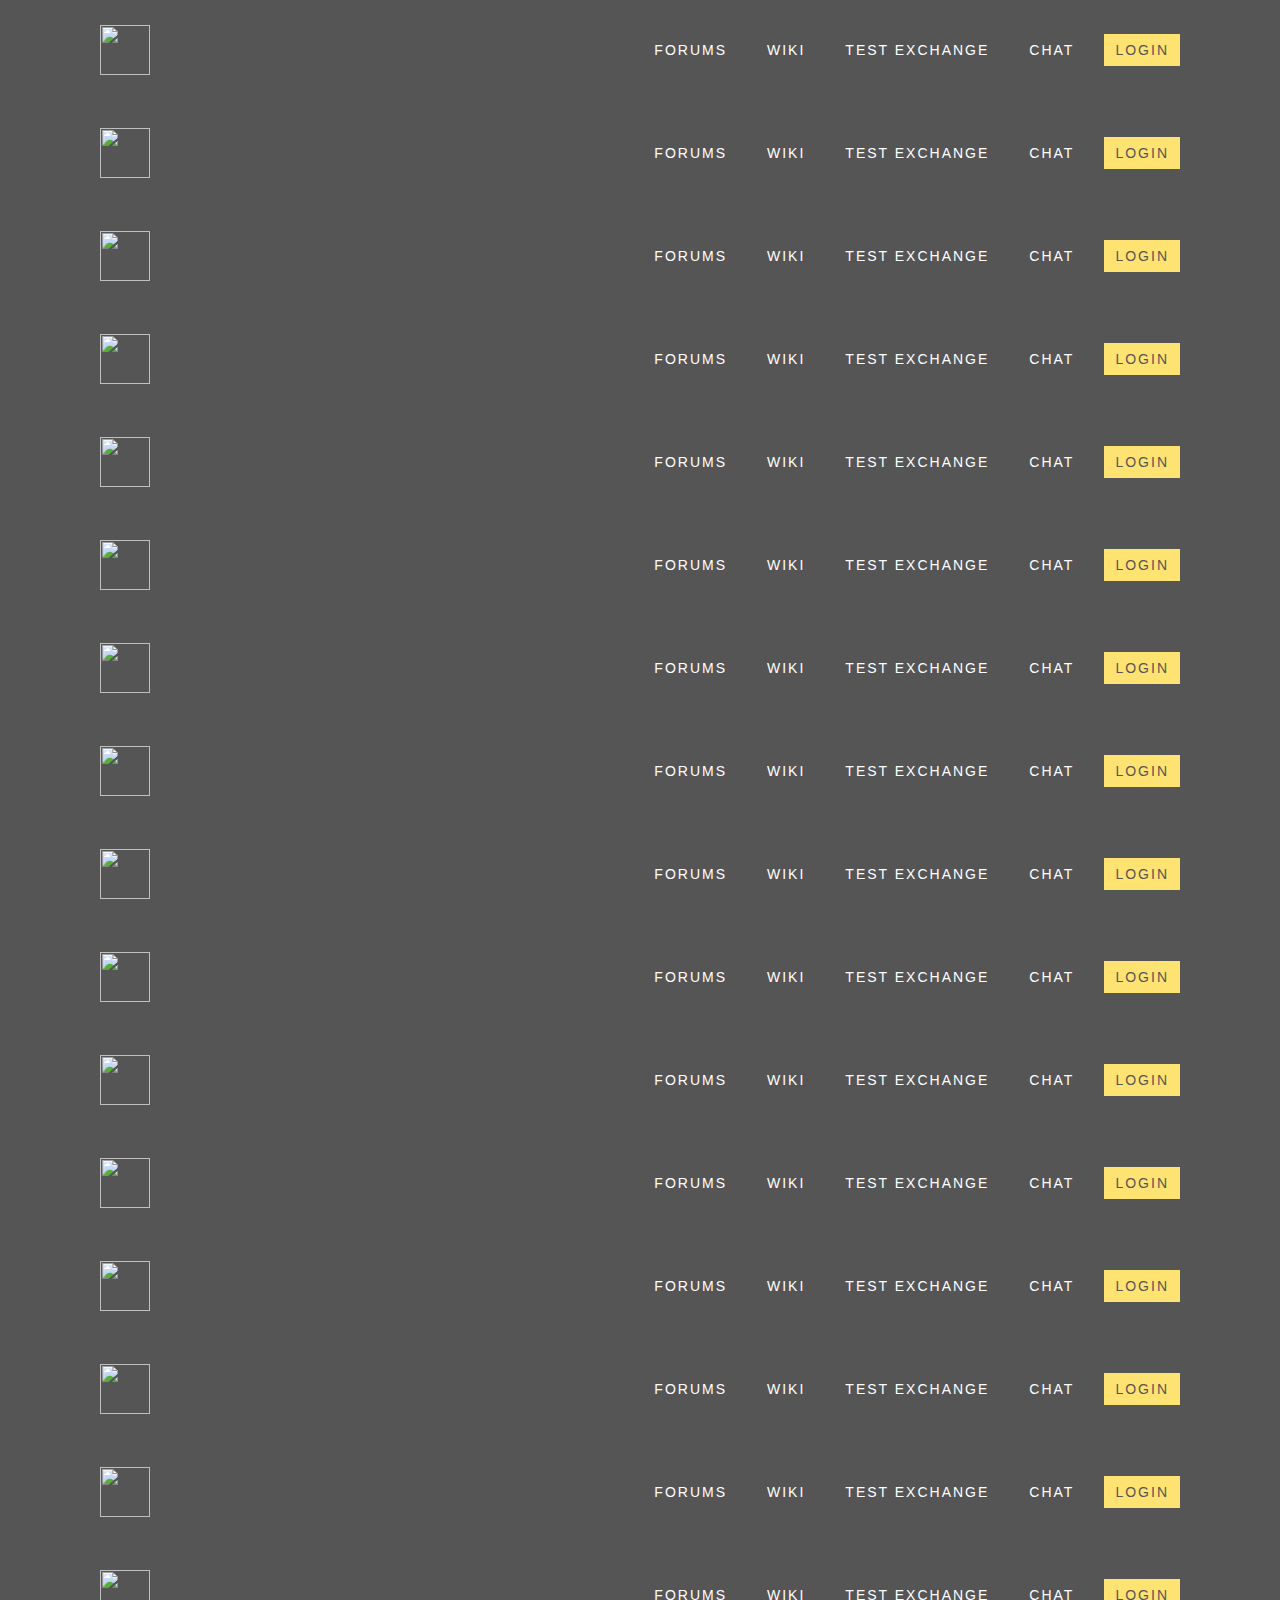
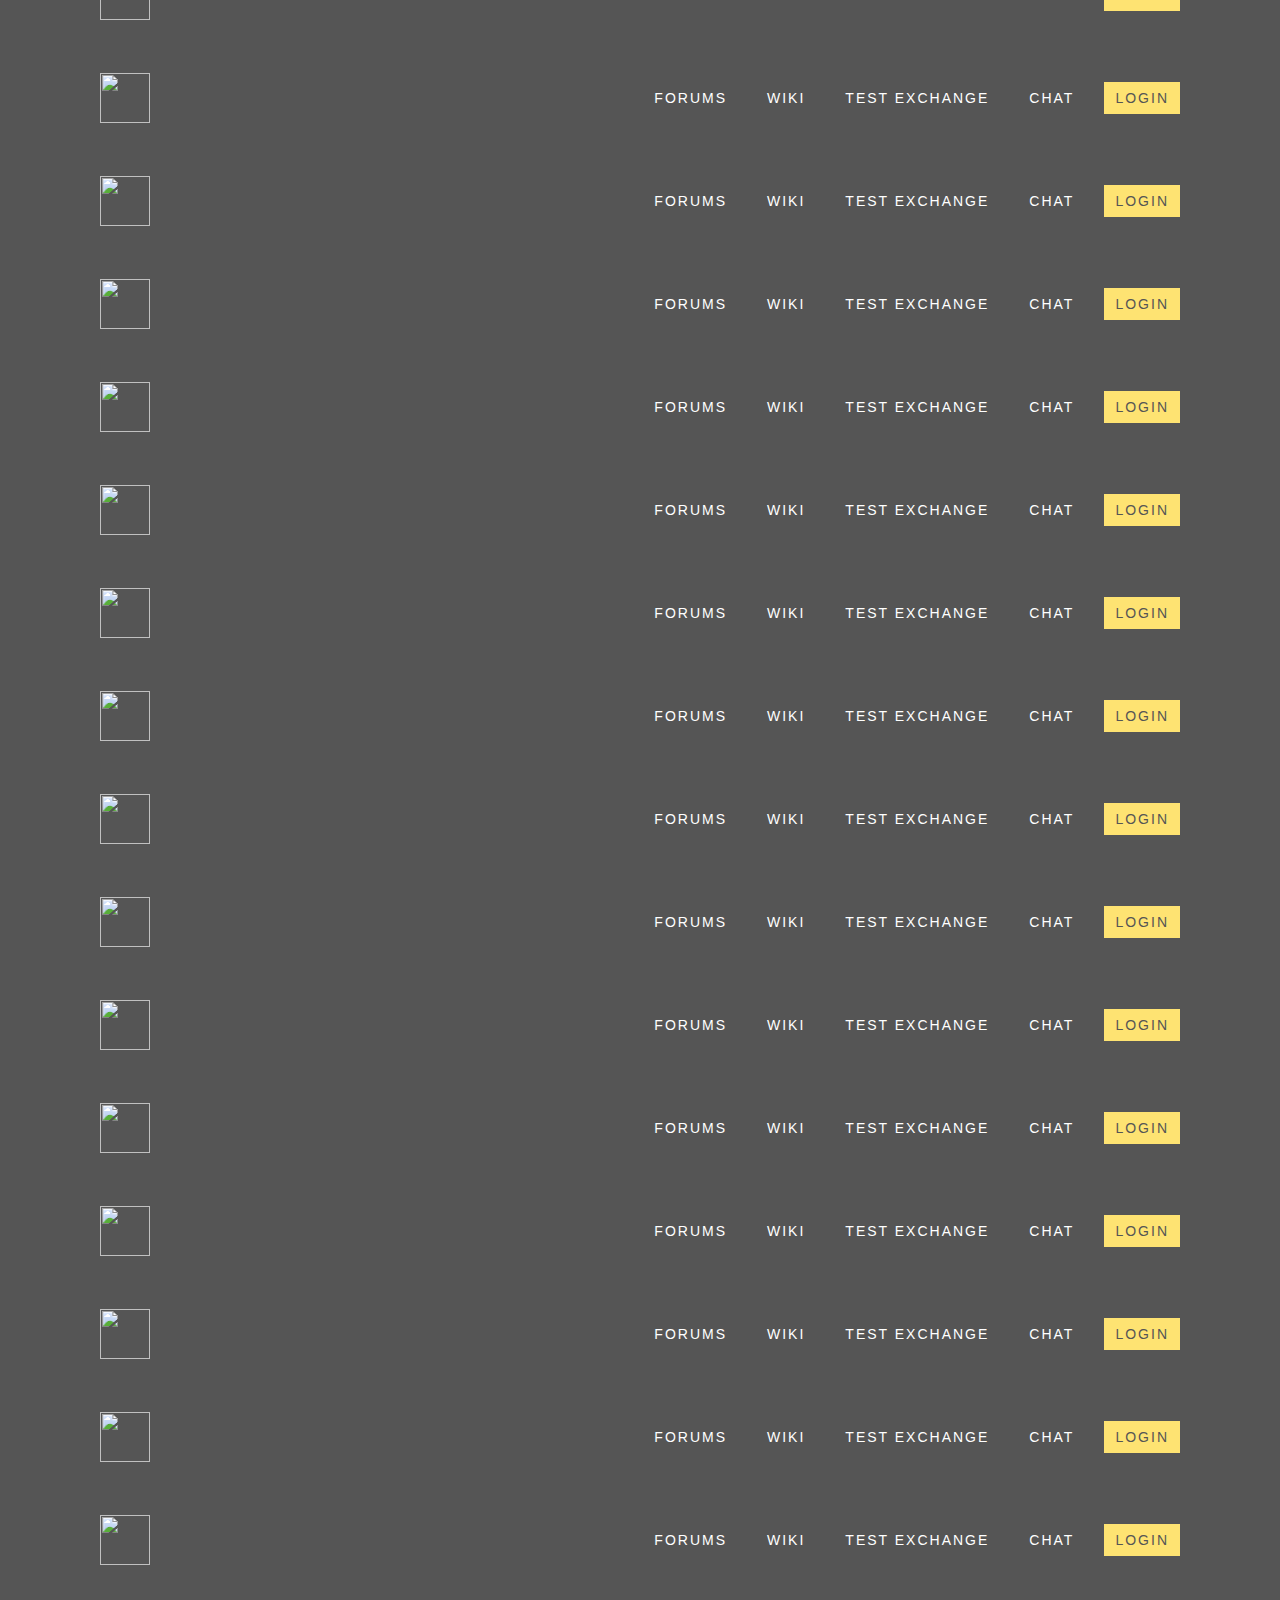
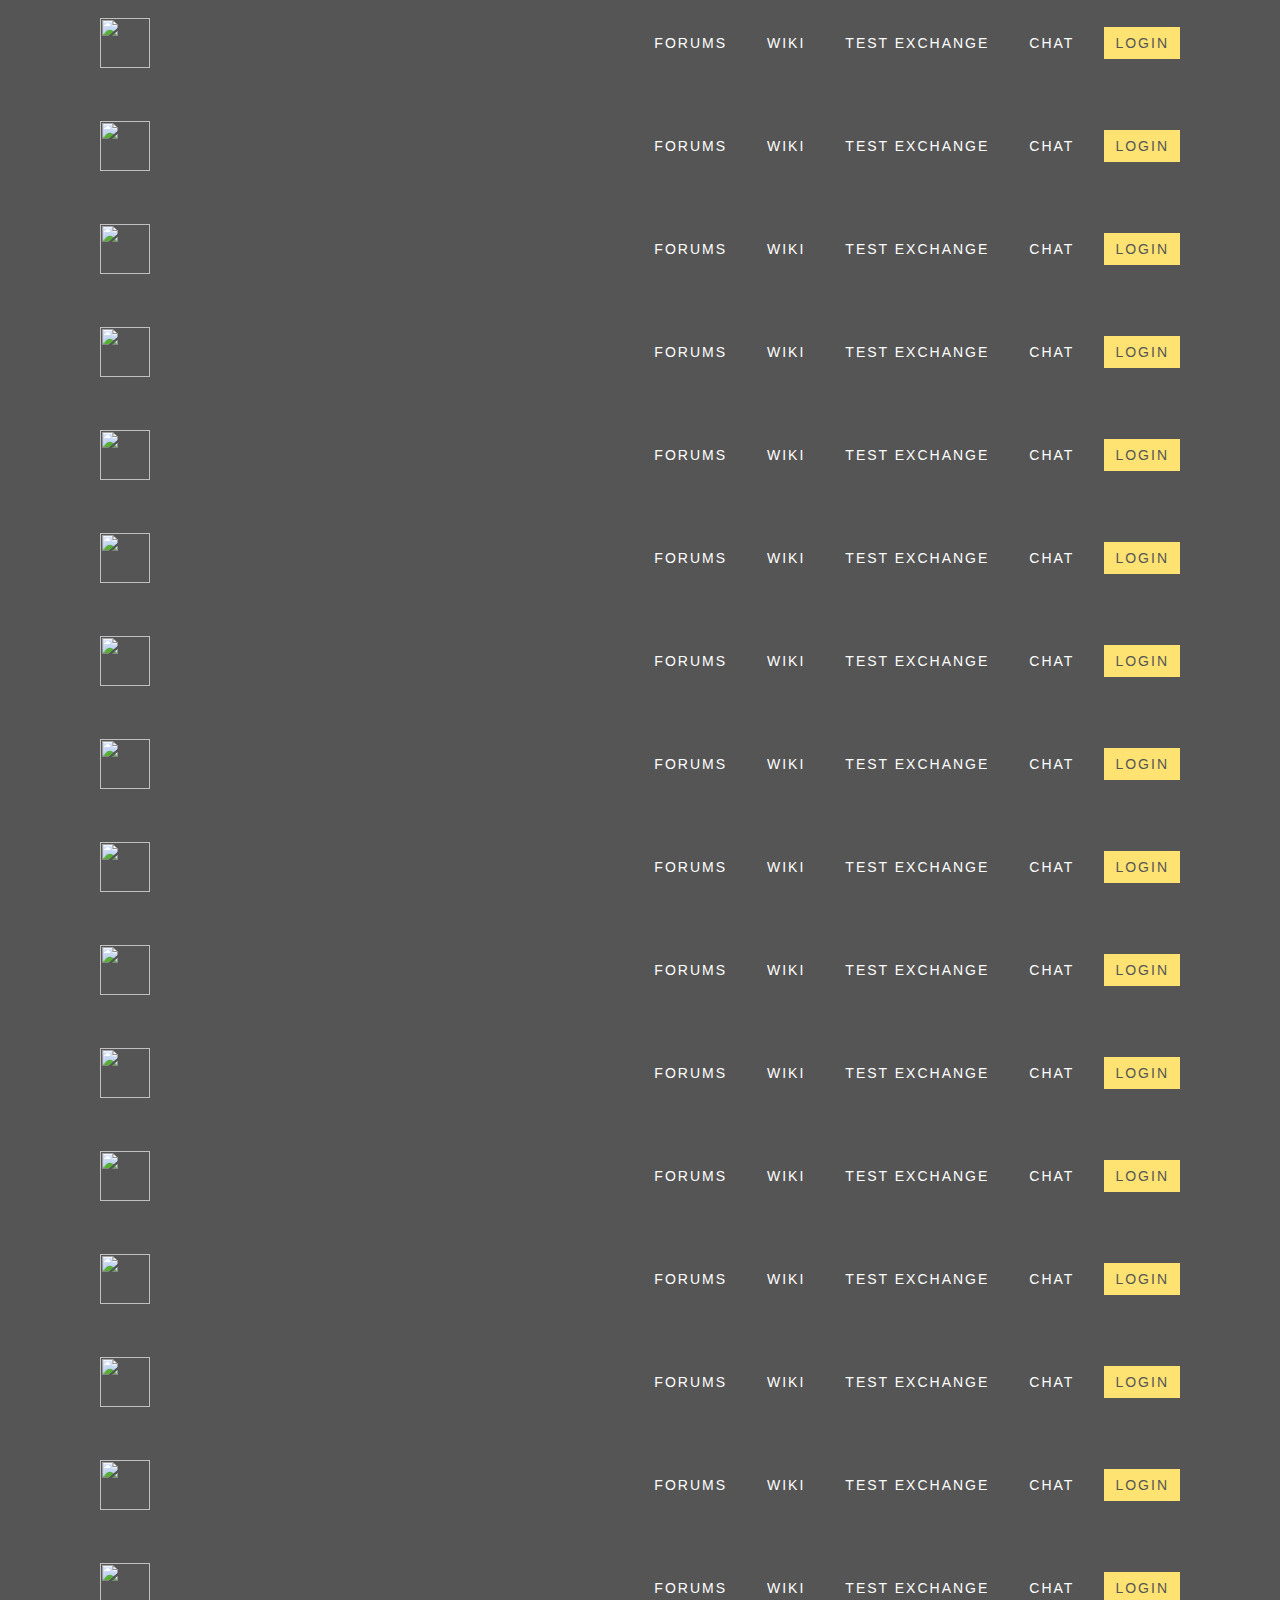
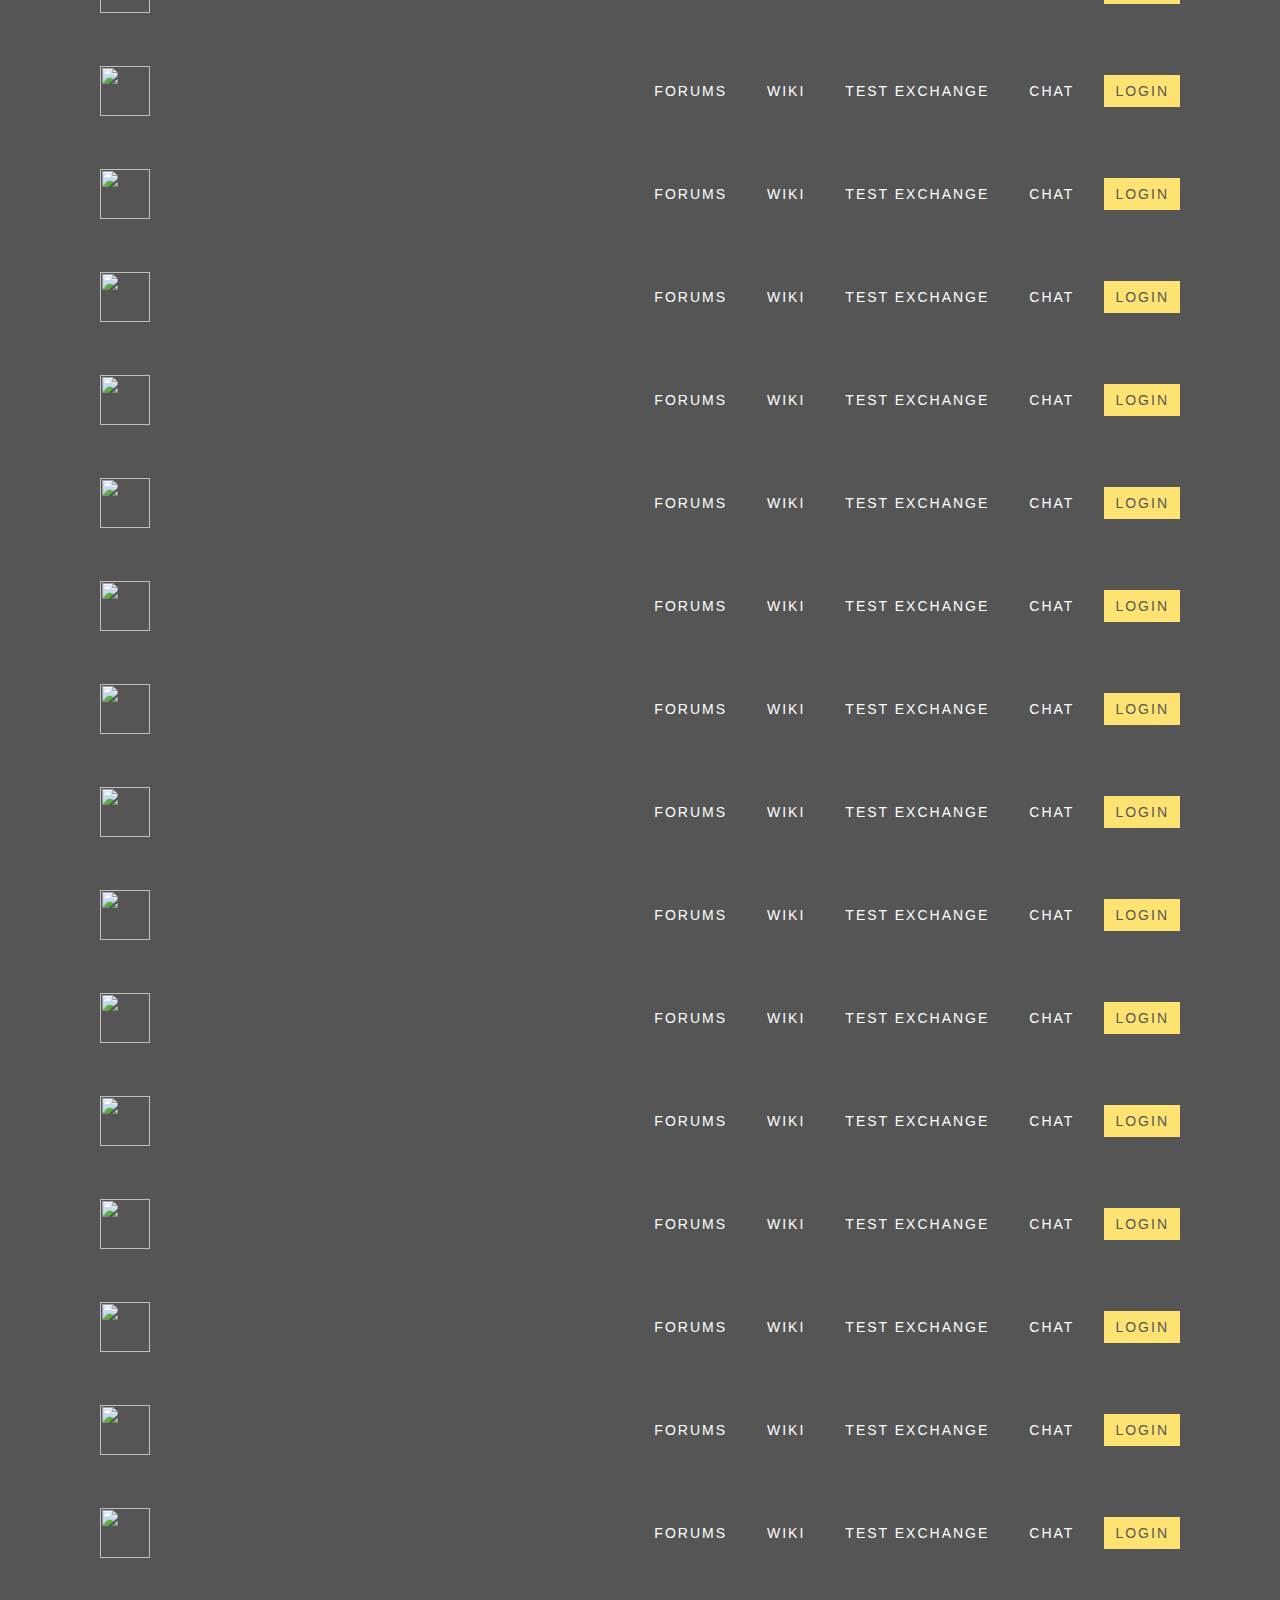
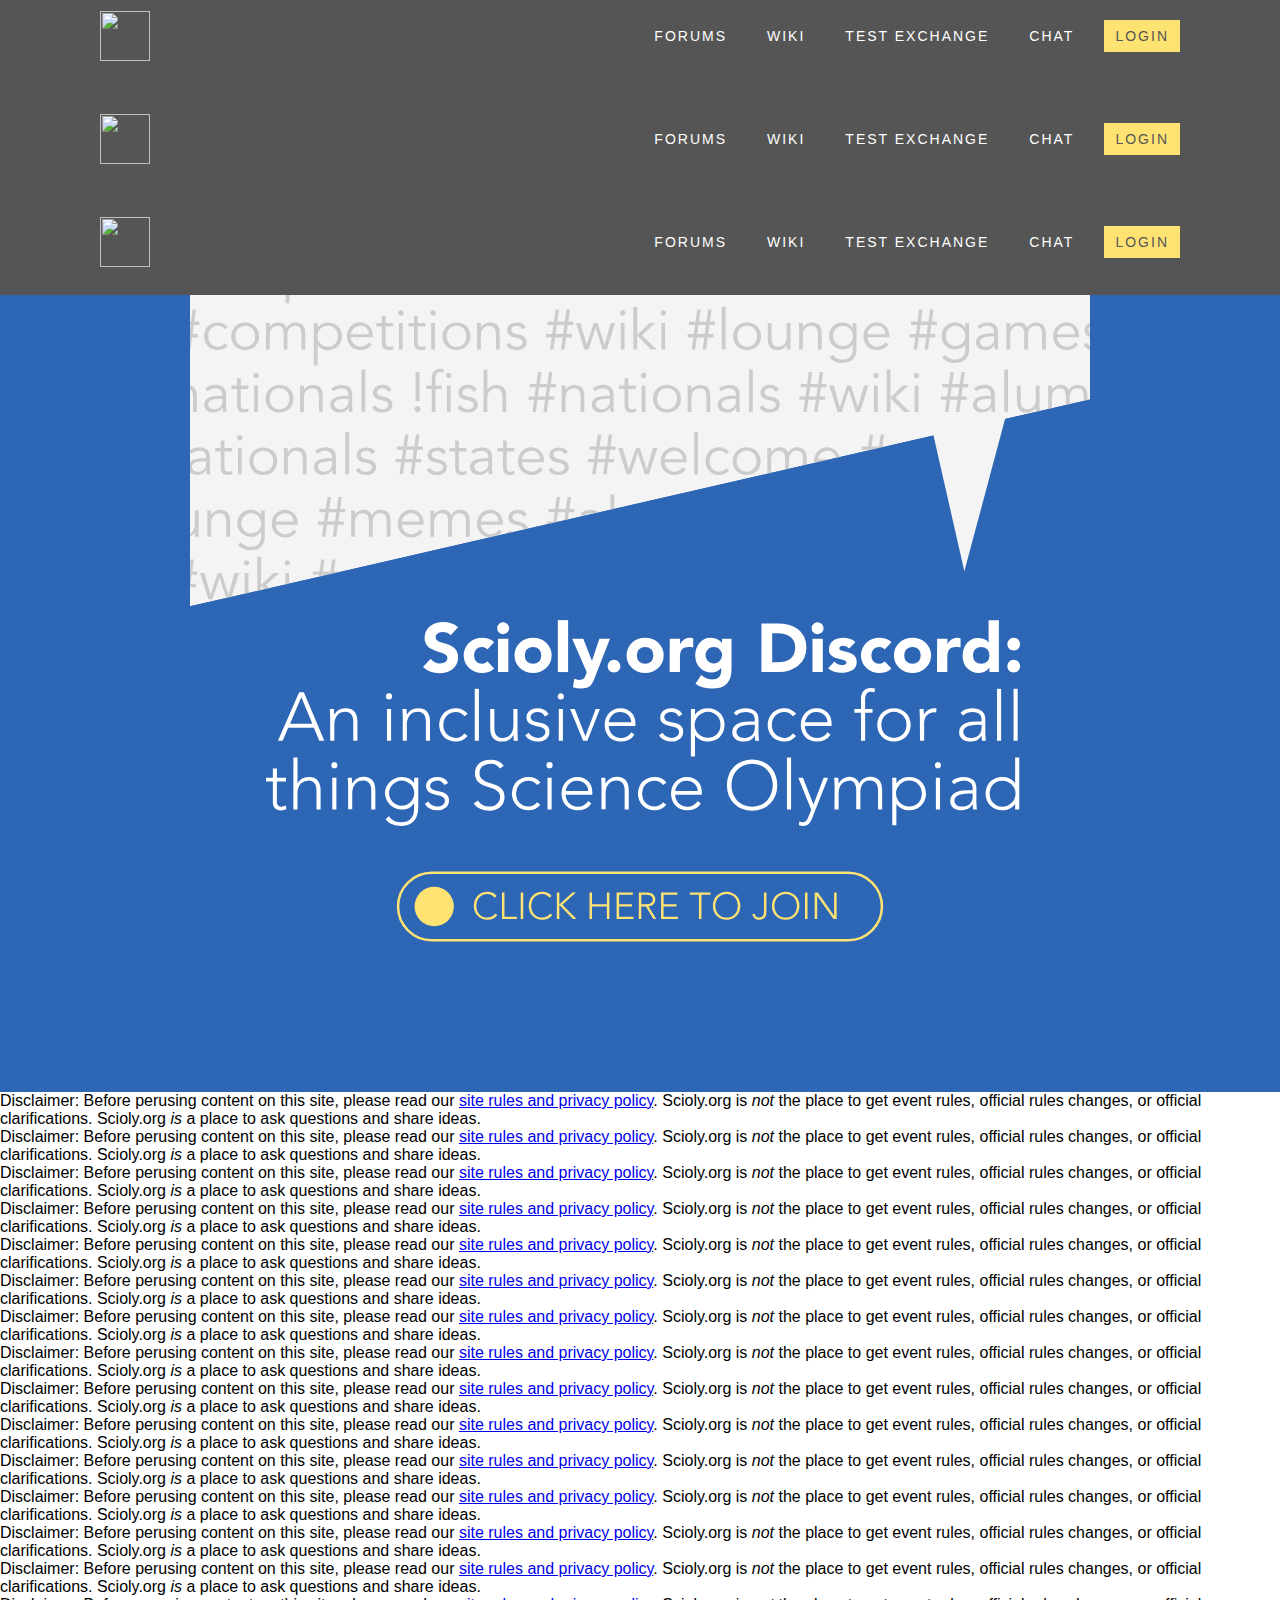
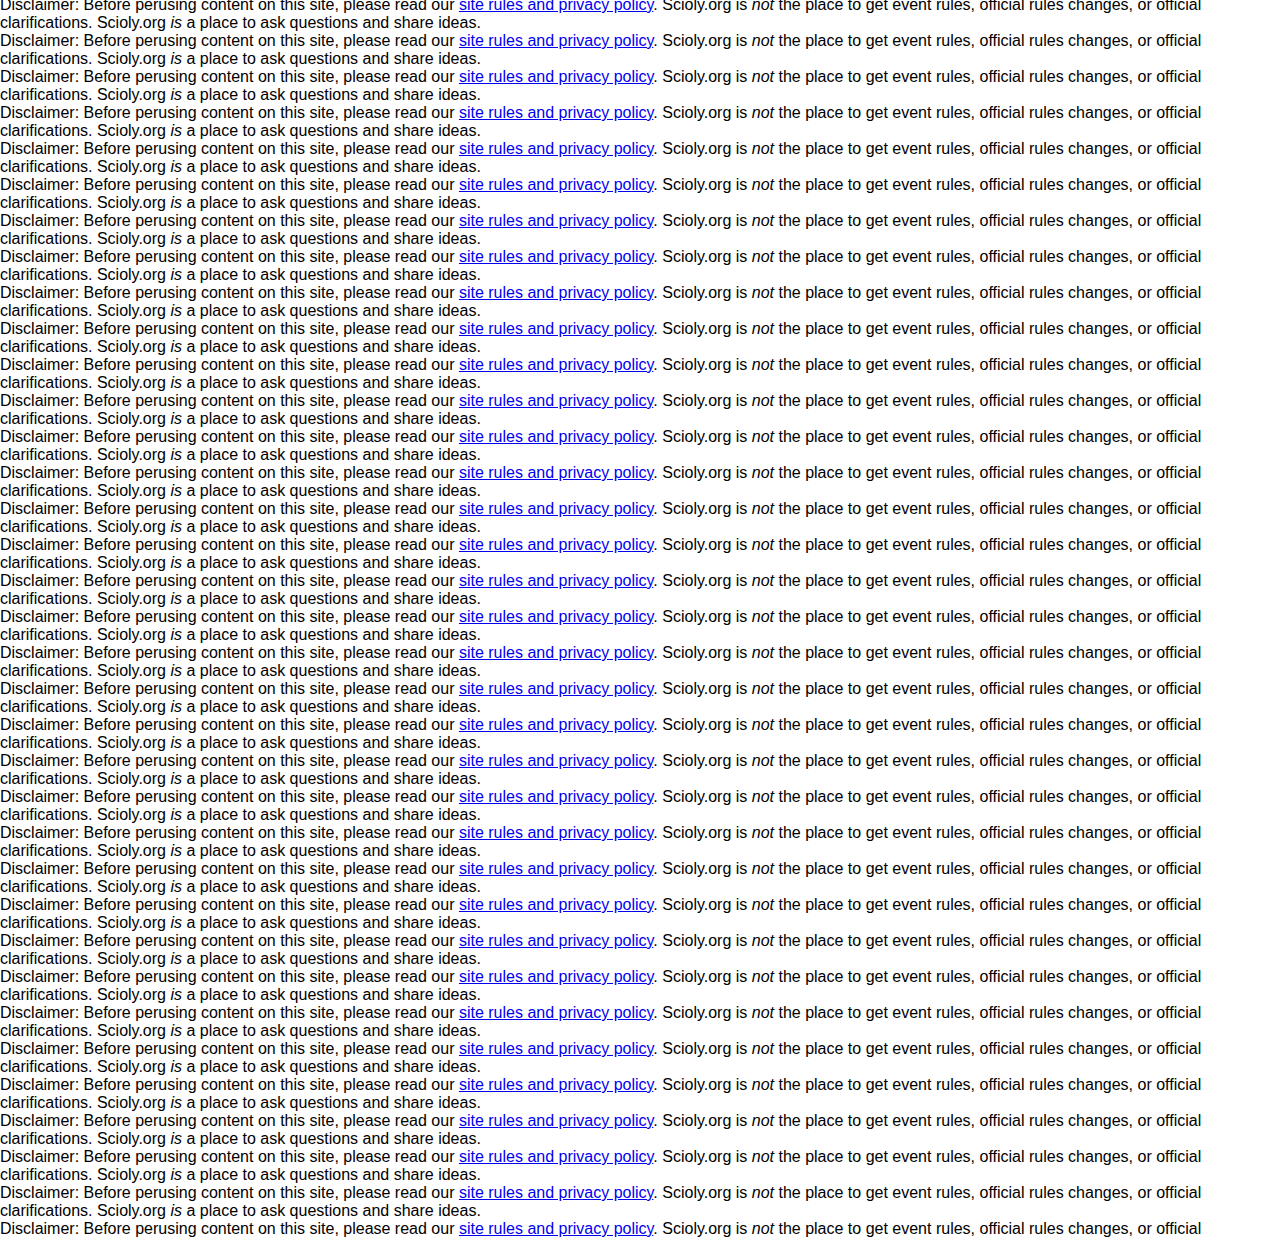
==== index.html @ 8f5db5a3 "Copied necessary files from server." ====
<!--
	Filepath:    /var/www/html/chat.php
	Description: Current page for Scioly.org Chat. Set the GET parameter `r` to control how it loads.
	Author:      bernard
	Last Edited: 2020/09/02
-->

<head>
	<title>Science Olympiad Student Center</title>
	<script async="" src="https://www.googletagmanager.com/gtag/js?id=UA-340310-6"></script>
	<script>window.dataLayer = window.dataLayer || []; function gtag(){dataLayer.push(arguments);} gtag('js', new Date()); gtag('config', 'UA-340310-6');</script>
	<script type="text/javascript" src="/src/js/jquery.min.js"></script>
	<script type="text/javascript" src="/src/js/main.js"></script>

	<style type="text/css" src="/src/css/main.css"></style>
</head>
<body>
	<div id="wrap">
		<a href="https://discord.gg/C9PGV6h"><img src="/src/img/discord_short.svg"/></a>
	</div>
	<style type="text/css">
		.site-nav { background-color: #555555; }
		#wrap { background-color: #2e66b6; text-align: center; }
		#wrap a img { max-width: 900px; }
	</style>
</body>
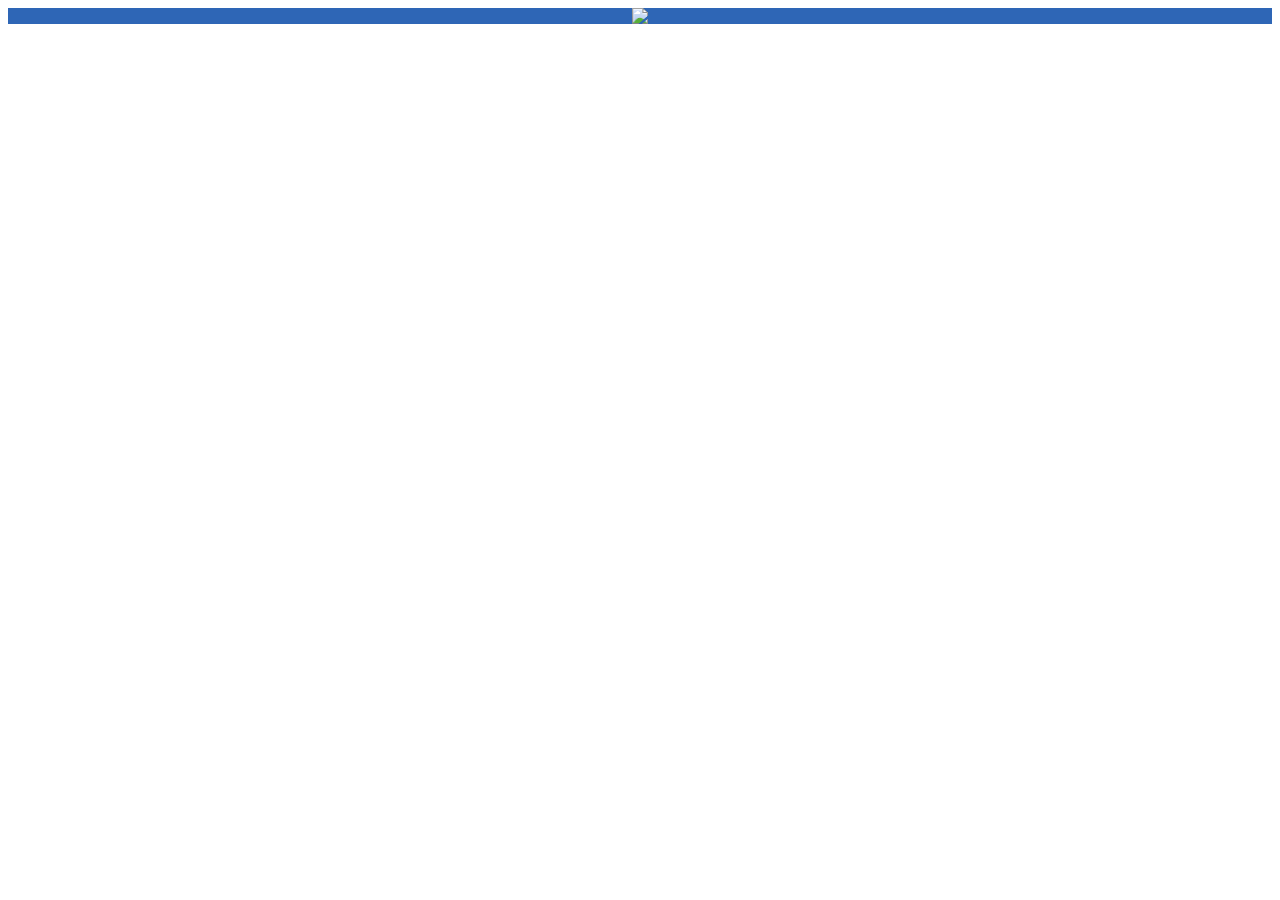
==== commit a8c49d81: "Fixed file paths." ====
--- a/index.html
+++ b/index.html
@@ -9,14 +9,14 @@
 	<title>Science Olympiad Student Center</title>
 	<script async="" src="https://www.googletagmanager.com/gtag/js?id=UA-340310-6"></script>
 	<script>window.dataLayer = window.dataLayer || []; function gtag(){dataLayer.push(arguments);} gtag('js', new Date()); gtag('config', 'UA-340310-6');</script>
-	<script type="text/javascript" src="/src/js/jquery.min.js"></script>
-	<script type="text/javascript" src="/src/js/main.js"></script>
+	<script type="text/javascript" src="/scioly.org/src/js/jquery.min.js"></script>
+	<script type="text/javascript" src="/scioly.org/src/js/main.js"></script>
 
-	<style type="text/css" src="/src/css/main.css"></style>
+	<style type="text/css" src="/scioly.org/src/css/main.css"></style>
 </head>
 <body>
 	<div id="wrap">
-		<a href="https://discord.gg/C9PGV6h"><img src="/src/img/discord_short.svg"/></a>
+		<a href="https://discord.gg/C9PGV6h"><img src="/scioly.org/src/img/discord_short.svg"/></a>
 	</div>
 	<style type="text/css">
 		.site-nav { background-color: #555555; }
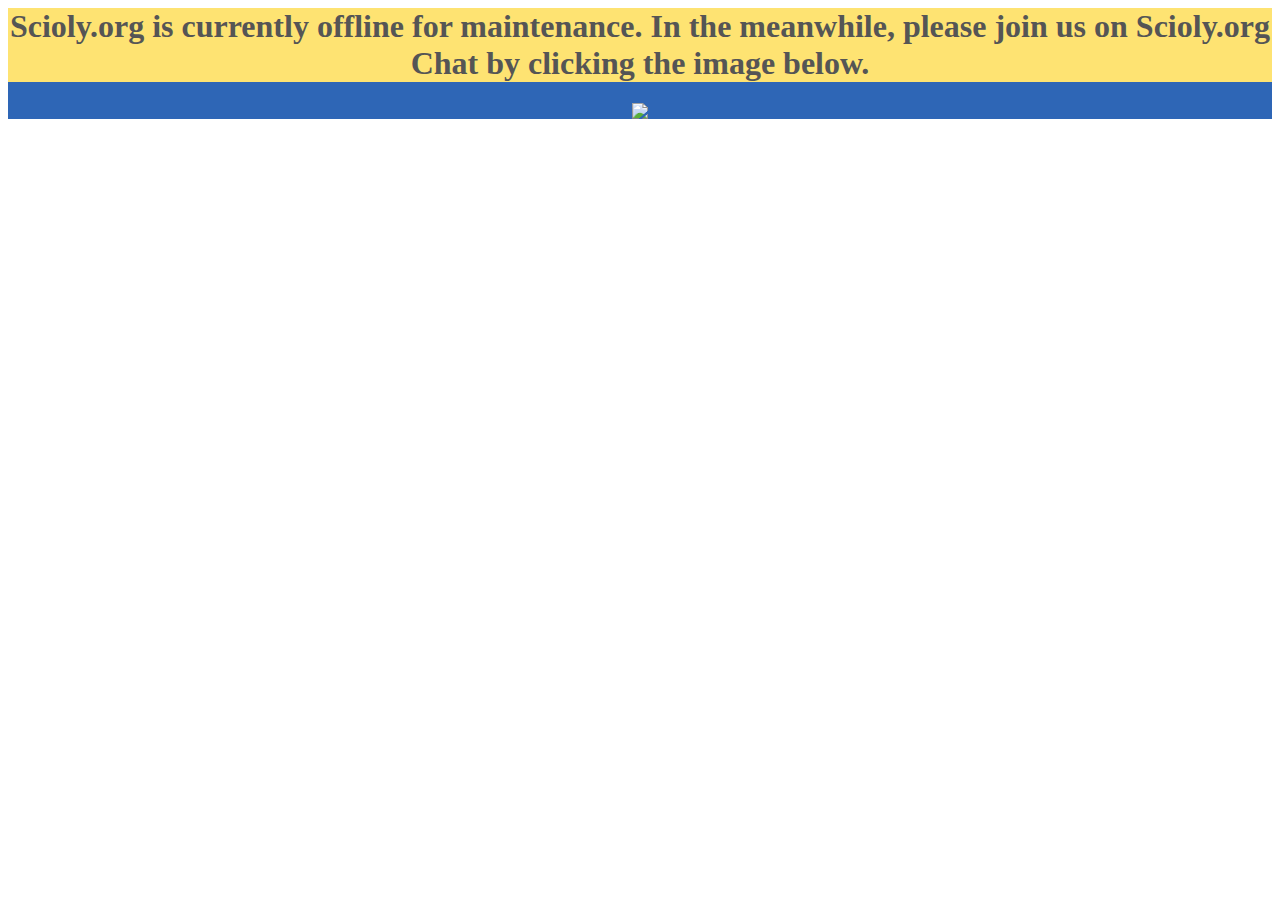
==== commit 5219bad9: "Added downtime message." ====
--- a/index.html
+++ b/index.html
@@ -11,14 +11,19 @@
 	<script>window.dataLayer = window.dataLayer || []; function gtag(){dataLayer.push(arguments);} gtag('js', new Date()); gtag('config', 'UA-340310-6');</script>
 	<script type="text/javascript" src="/scioly.org/src/js/jquery.min.js"></script>
 	<script type="text/javascript" src="/scioly.org/src/js/main.js"></script>
-
 	<style type="text/css" src="/scioly.org/src/css/main.css"></style>
 </head>
 <body>
 	<div id="wrap">
+		<h1>Scioly.org is currently offline for maintenance. In the meanwhile, please join us on Scioly.org Chat by clicking the image below.</h1>
 		<a href="https://discord.gg/C9PGV6h"><img src="/scioly.org/src/img/discord_short.svg"/></a>
 	</div>
 	<style type="text/css">
+		h1 {
+			background-color: #fee372;
+			color: #555555;
+			width: 100%;
+		}
 		.site-nav { background-color: #555555; }
 		#wrap { background-color: #2e66b6; text-align: center; }
 		#wrap a img { max-width: 900px; }
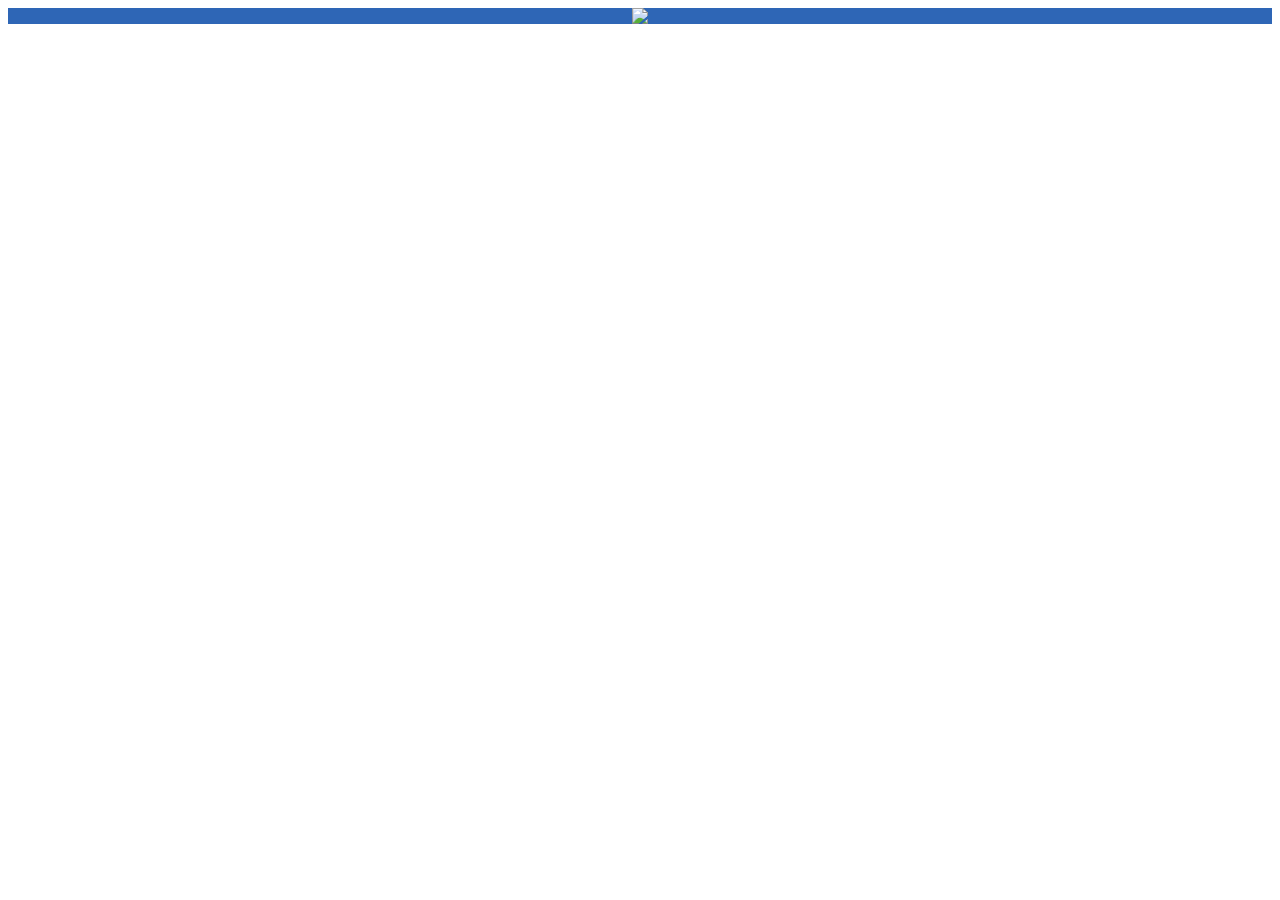
==== commit 7ec9bf3e: "Removed links that won't work in downtime." ====
--- a/index.html
+++ b/index.html
@@ -11,19 +11,12 @@
 	<script>window.dataLayer = window.dataLayer || []; function gtag(){dataLayer.push(arguments);} gtag('js', new Date()); gtag('config', 'UA-340310-6');</script>
 	<script type="text/javascript" src="/scioly.org/src/js/jquery.min.js"></script>
 	<script type="text/javascript" src="/scioly.org/src/js/main.js"></script>
-	<style type="text/css" src="/scioly.org/src/css/main.css"></style>
 </head>
 <body>
 	<div id="wrap">
-		<h1>Scioly.org is currently offline for maintenance. In the meanwhile, please join us on Scioly.org Chat by clicking the image below.</h1>
 		<a href="https://discord.gg/C9PGV6h"><img src="/scioly.org/src/img/discord_short.svg"/></a>
 	</div>
 	<style type="text/css">
-		h1 {
-			background-color: #fee372;
-			color: #555555;
-			width: 100%;
-		}
 		.site-nav { background-color: #555555; }
 		#wrap { background-color: #2e66b6; text-align: center; }
 		#wrap a img { max-width: 900px; }
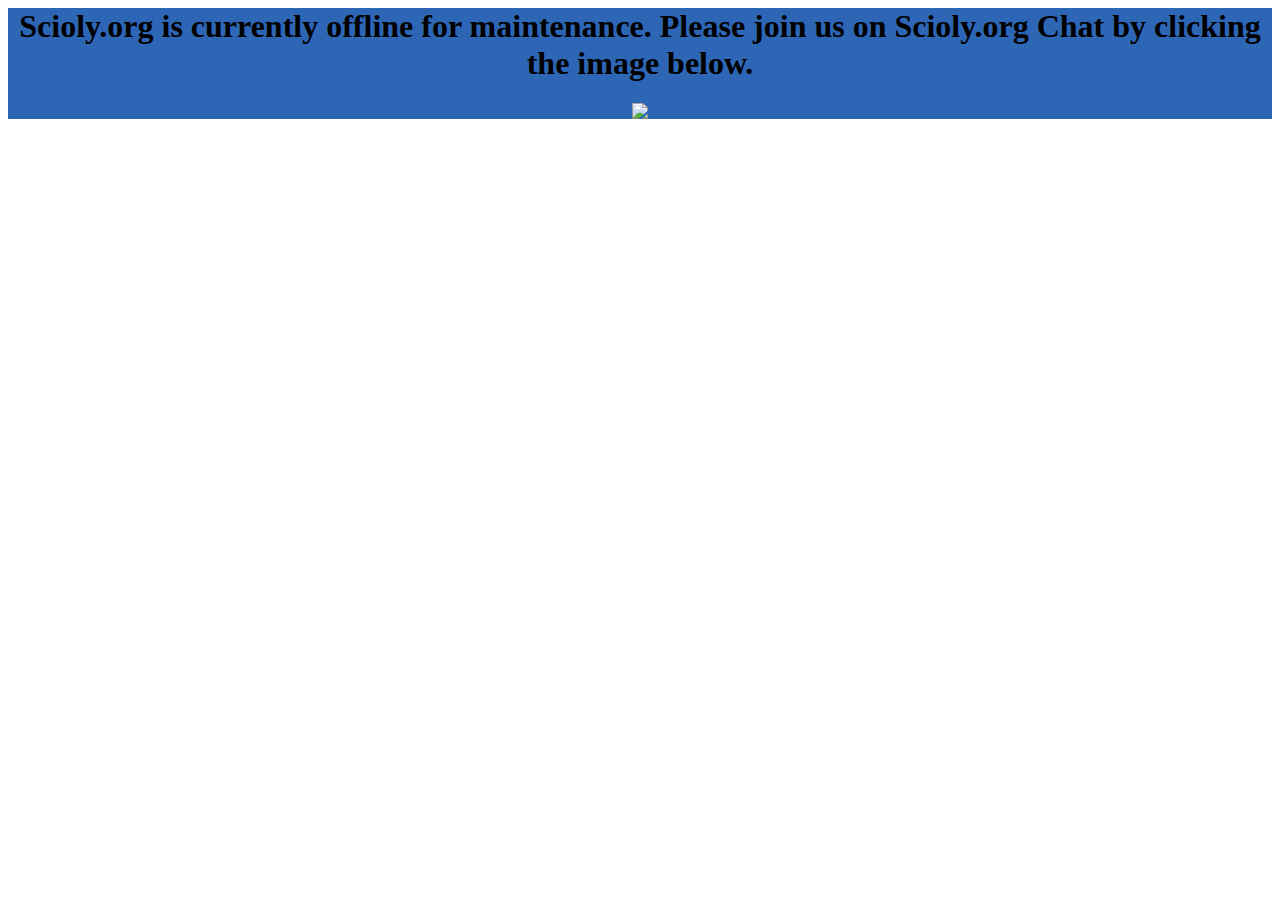
==== commit 6a0f1b95: "Relocated downtime message." ====
--- a/index.html
+++ b/index.html
@@ -14,6 +14,7 @@
 </head>
 <body>
 	<div id="wrap">
+		<h1>Scioly.org is currently offline for maintenance. Please join us on Scioly.org Chat by clicking the image below.</h1>
 		<a href="https://discord.gg/C9PGV6h"><img src="/scioly.org/src/img/discord_short.svg"/></a>
 	</div>
 	<style type="text/css">
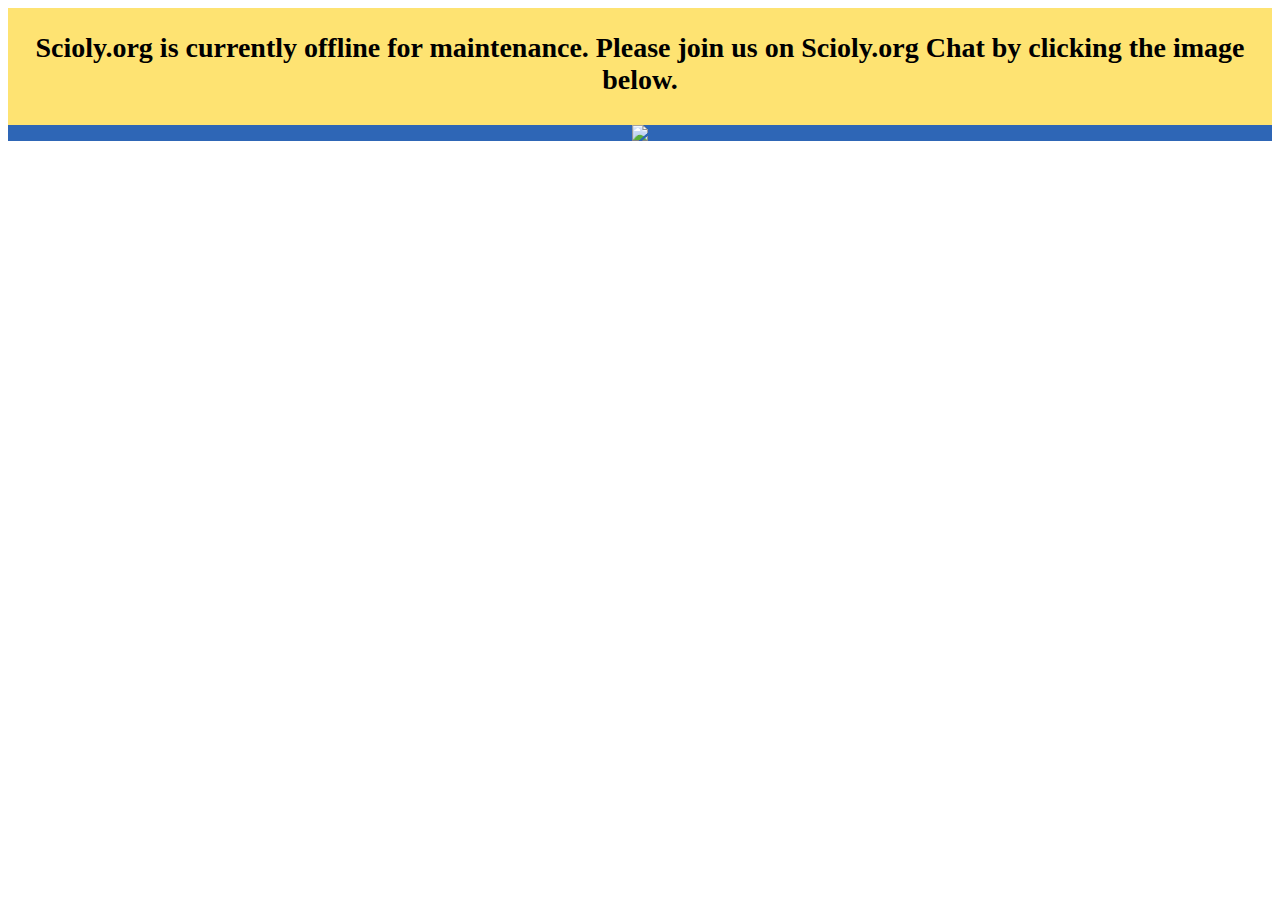
==== commit 24a50cf6: "Updated styling for downtime message." ====
--- a/index.html
+++ b/index.html
@@ -14,10 +14,13 @@
 </head>
 <body>
 	<div id="wrap">
-		<h1>Scioly.org is currently offline for maintenance. Please join us on Scioly.org Chat by clicking the image below.</h1>
+		<div class="container">
+			<h1>Scioly.org is currently offline for maintenance. Please join us on Scioly.org Chat by clicking the image below.</h1>
+		</div>
 		<a href="https://discord.gg/C9PGV6h"><img src="/scioly.org/src/img/discord_short.svg"/></a>
 	</div>
 	<style type="text/css">
+		.container { background-color: #fee372; font-size: 14px; font-weight: 600; padding-top: 5px; padding-bottom: 10px; }
 		.site-nav { background-color: #555555; }
 		#wrap { background-color: #2e66b6; text-align: center; }
 		#wrap a img { max-width: 900px; }
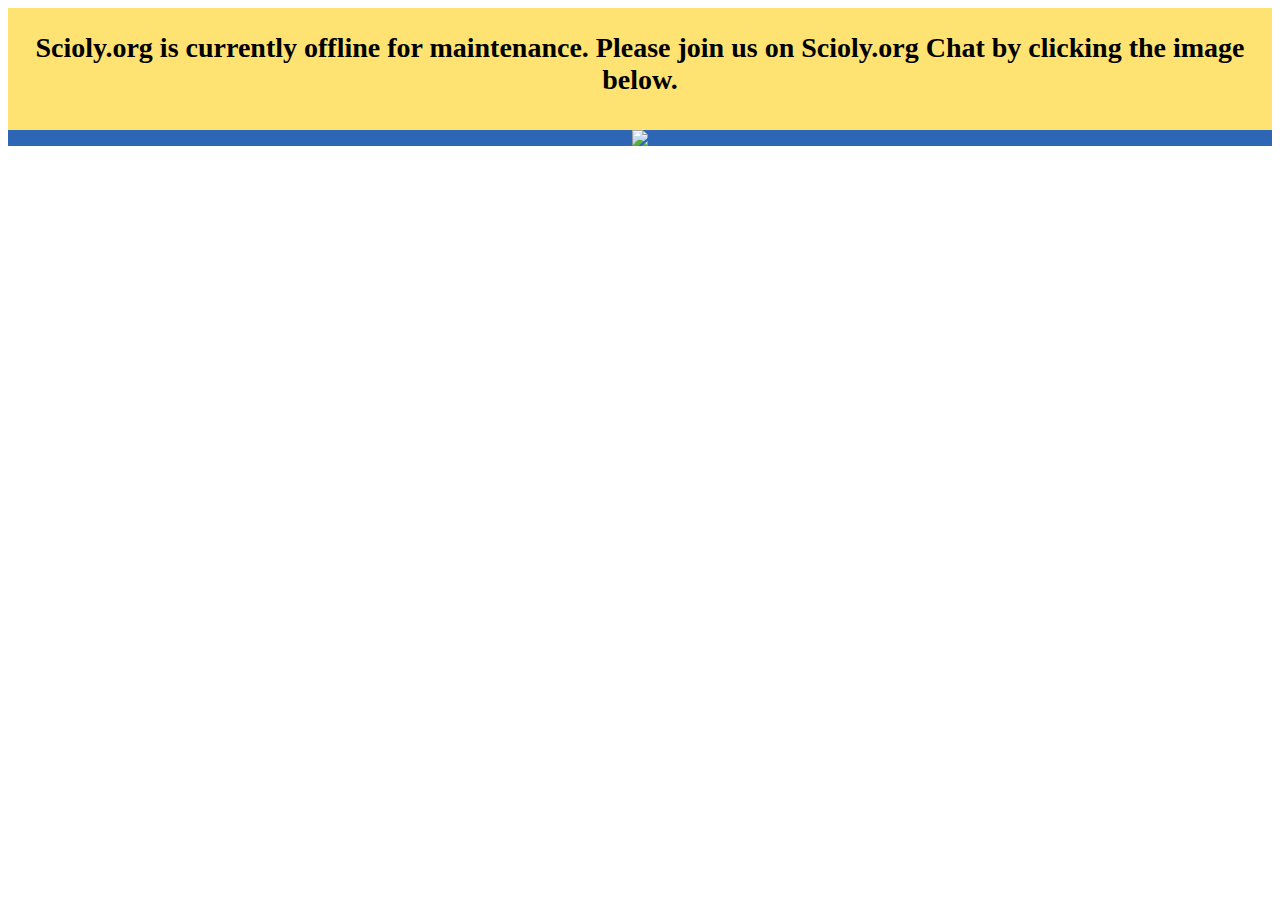
==== commit 68a8d1d3: "Slight changes to styling." ====
--- a/index.html
+++ b/index.html
@@ -20,7 +20,7 @@
 		<a href="https://discord.gg/C9PGV6h"><img src="/scioly.org/src/img/discord_short.svg"/></a>
 	</div>
 	<style type="text/css">
-		.container { background-color: #fee372; font-size: 14px; font-weight: 600; padding-top: 5px; padding-bottom: 10px; }
+		.container { background-color: #fee372; font-size: 14px; font-weight: 600; padding-top: 5px; padding-bottom: 15px; }
 		.site-nav { background-color: #555555; }
 		#wrap { background-color: #2e66b6; text-align: center; }
 		#wrap a img { max-width: 900px; }
